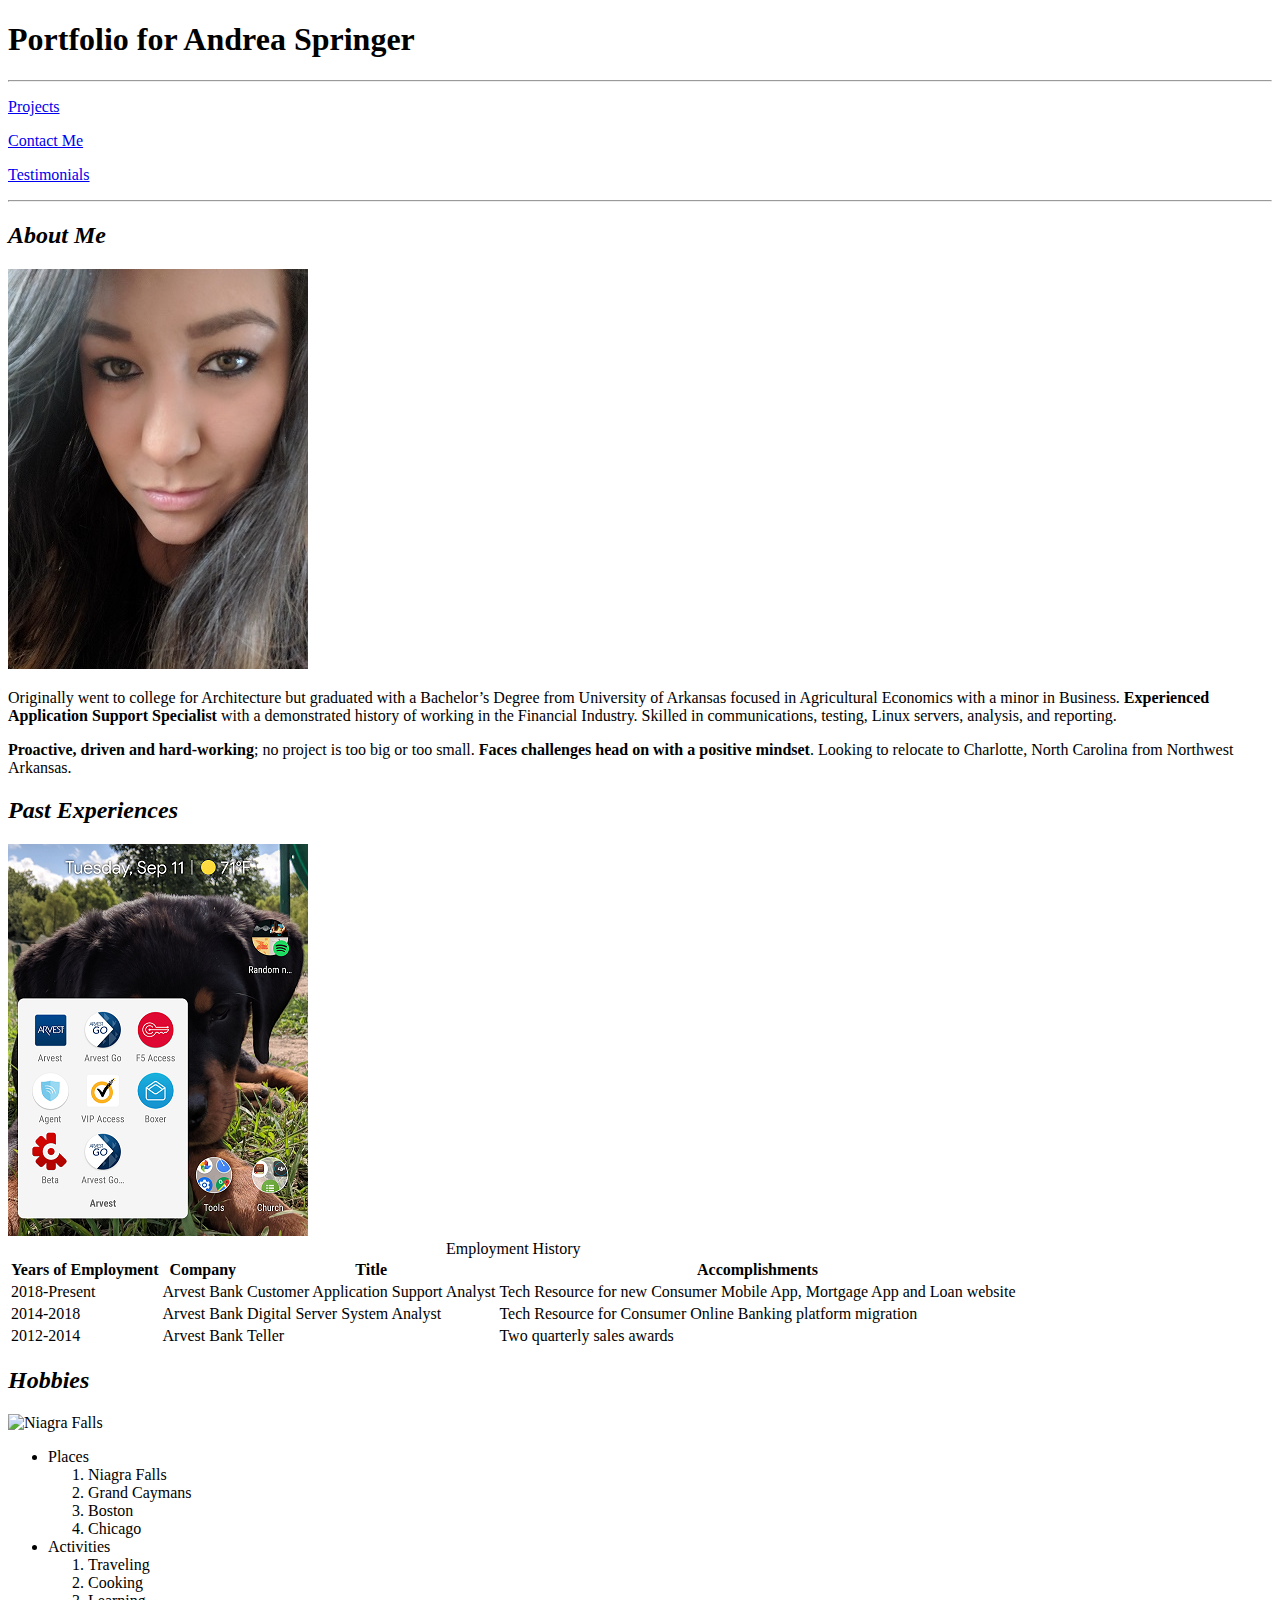
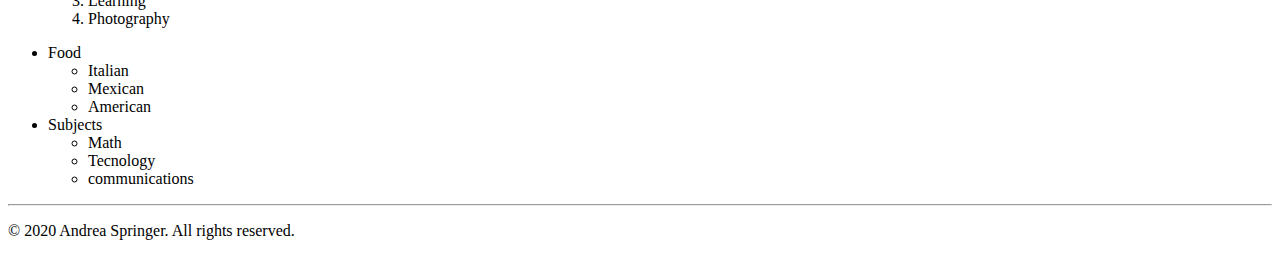
==== portfolio/index.html @ 9bf296e5 "upload" ====
<!DOCTYPE html>
<!--
	Name: Andrea Springer
	Date created: 2018/09/08
	Most recent revision: 2018/09/11
-->
<html lang="en">
<head>
	<title>Andrea's Portfolio</title>
</head>
	
<body>
	<main>
		<header>
			<h1>Portfolio for Andrea Springer</h1>
		</header>
	
		<nav> <!-- The nav element will include navigation buttons or links -->
			<hr />
			<p><a href="projects.html":>Projects</a></p>
			<p><a href="contact.html":>Contact Me</a></p>
			<p><a href="testimonials.html":>Testimonials</a></p>
			<hr />
		</nav>
	
		<section>
			<article id="about.me">
				<h2><em>About Me</em></h2>
				<a href="index.html"><img src="images/AndreaSpringer.jpg" alt="Portrait of Andrea Springer" /></a>
				<p>Originally went to college for Architecture but graduated with a Bachelor’s Degree from University of Arkansas focused in Agricultural Economics with a minor in Business.<strong> Experienced Application Support Specialist</strong> with a demonstrated history of working in the Financial Industry. Skilled in communications, testing, Linux servers, analysis, and reporting.</p>
				<p><strong>Proactive, driven and hard-working</strong>; no project is too big or too small. <strong>Faces challenges head on with a positive mindset</strong>. Looking to relocate to Charlotte, North Carolina from Northwest Arkansas.</p>
			</article>
		
			<article id="past.experiences">
				<h2><em>Past Experiences</em></h2>
				<img src="images/ArvestApps.png" alt="Mobile Apps" />
				<table>
					<caption> Employment History </caption>
					<tr>
						<th>Years of Employment</th>
						<th>Company</th>
						<th>Title</th>
						<th>Accomplishments</th>
					</tr>
					<tr>
						<td>2018-Present</td>
						<td>Arvest Bank</td>
						<td>Customer Application Support Analyst</td>
						<td>Tech Resource for new Consumer Mobile App, Mortgage App and Loan website</td>
					</tr>
					<tr>
						<td>2014-2018</td>
						<td>Arvest Bank</td>
						<td>Digital Server System Analyst</td>
						<td>Tech Resource for Consumer Online Banking platform migration</td>
					</tr>
					<tr>
						<td>2012-2014</td>
						<td>Arvest Bank</td>
						<td>Teller</td>
						<td>Two quarterly sales awards</td>
					</tr>
				</table>
			</article>
		
			<article id="hobbies">
				<h2><em>Hobbies</em></h2>
				<img src="images/NiagraFalls.jpg" alt="Niagra Falls" />
				<ul>
					<li>Places</li>
					<ol>
						<li>Niagra Falls</li>
						<li>Grand Caymans</li>
						<li>Boston</li>
						<li>Chicago</li>
					</ol>
					<li>Activities</li>
					<ol>
						<li>Traveling</li>
						<li>Cooking</li>
						<li>Learning</li>
						<li>Photography</li>
					</ol>
				</ul>
				<ul>
					<li>Food</li>
					<ul>
						<li>Italian</li>
						<li>Mexican</li>
						<li>American</li>
					</ul>
					<li>Subjects</li>
					<ul>
						<li>Math</li>
						<li>Tecnology</li>
						<li>communications</li>
					</ul>
				</ul>
			</article>
		</section>
		
		<footer>
			<hr />
			<p>&copy; 2020 Andrea Springer. All rights reserved.</p>
		</footer>
	</main>
</body>
</html>
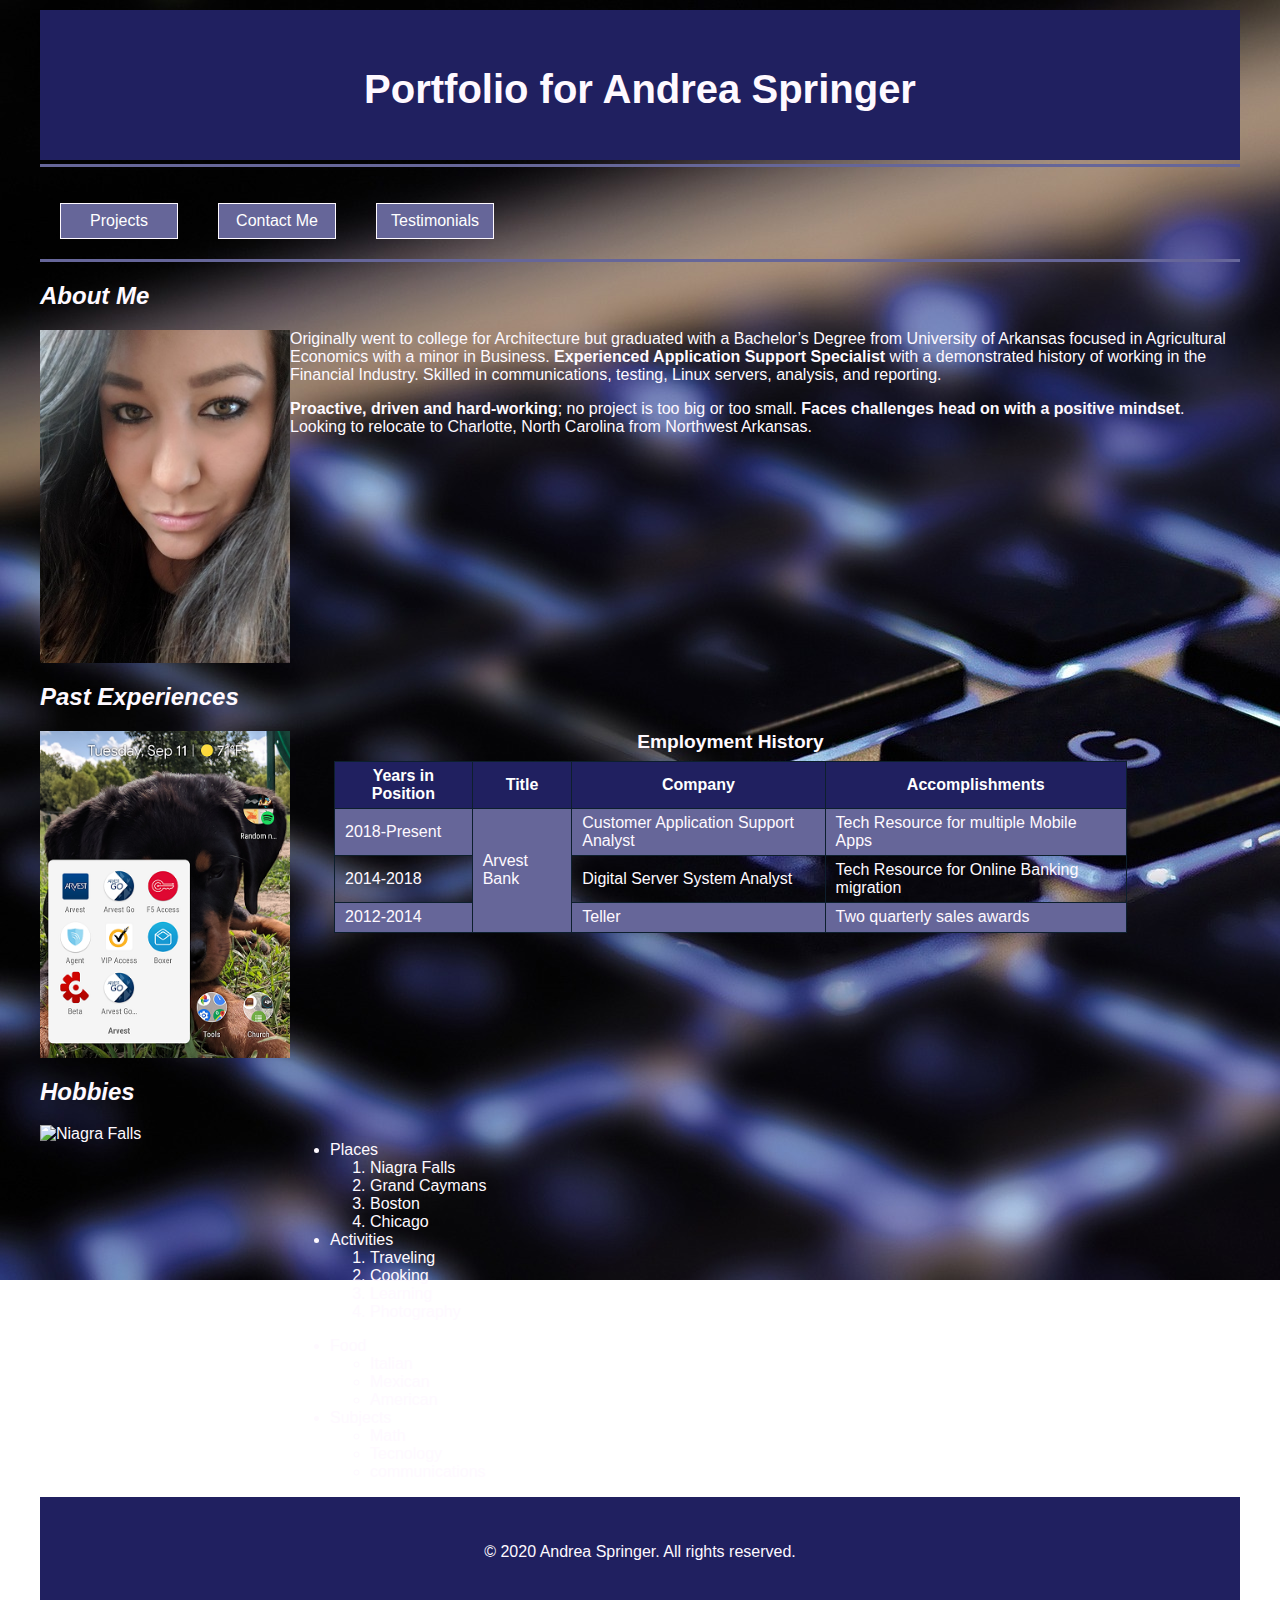
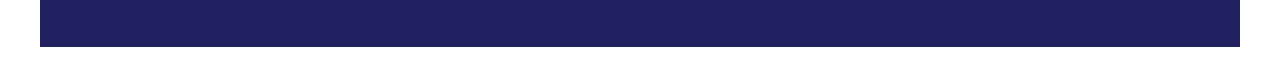
==== commit 929c07d6: "update" ====
--- a/portfolio/index.html
+++ b/portfolio/index.html
@@ -2,11 +2,57 @@
 <!--
 	Name: Andrea Springer
 	Date created: 2018/09/08
-	Most recent revision: 2018/09/11
+	Most recent revision: 2018/09/14
 -->
 <html lang="en">
 <head>
 	<title>Andrea's Portfolio</title>
+	<link href="styles/main.css" rel="stylesheet" type="text/css" />
+	<style>
+		caption {
+            font-weight: bold;
+            font-size: 1.2em;
+            margin-bottom: 8px;
+			color: #fef9ff;
+        }
+
+        table, th, td {
+            border: 1px solid #0d1f2d;
+            border-collapse: collapse;
+			padding: 5px 10px;
+        }
+
+        table {
+            width: 90%;
+            margin: auto;
+        }
+
+        tr {
+            height: 30px;
+        }
+
+        th {
+            background-color: #202060; 
+            color: #fff;
+        }
+
+        tbody tr:nth-child(odd) {
+            background-color: #666699; 
+        }
+        
+        /* article layouts */
+        article img {
+            float:left;
+        }
+
+        .right-content {
+            float:left;
+        }
+
+        article {
+            margin-bottom: 16px;
+        }
+	</style>
 </head>
 	
 <body>
@@ -16,56 +62,62 @@
 		</header>
 	
 		<nav> <!-- The nav element will include navigation buttons or links -->
-			<hr />
 			<p><a href="projects.html":>Projects</a></p>
 			<p><a href="contact.html":>Contact Me</a></p>
 			<p><a href="testimonials.html":>Testimonials</a></p>
-			<hr />
+		<div class="clear-float"></div>
 		</nav>
 	
 		<section>
-			<article id="about.me">
+			<article id="about">
 				<h2><em>About Me</em></h2>
-				<a href="index.html"><img src="images/AndreaSpringer.jpg" alt="Portrait of Andrea Springer" /></a>
+				<img src="images/AndreaSpringer.jpg" alt="Portrait of Andrea Springer" width="250"/>
 				<p>Originally went to college for Architecture but graduated with a Bachelor’s Degree from University of Arkansas focused in Agricultural Economics with a minor in Business.<strong> Experienced Application Support Specialist</strong> with a demonstrated history of working in the Financial Industry. Skilled in communications, testing, Linux servers, analysis, and reporting.</p>
 				<p><strong>Proactive, driven and hard-working</strong>; no project is too big or too small. <strong>Faces challenges head on with a positive mindset</strong>. Looking to relocate to Charlotte, North Carolina from Northwest Arkansas.</p>
+				<div class="clear-float"></div>
 			</article>
 		
-			<article id="past.experiences">
+			<article id="experiences">
 				<h2><em>Past Experiences</em></h2>
-				<img src="images/ArvestApps.png" alt="Mobile Apps" />
-				<table>
-					<caption> Employment History </caption>
-					<tr>
-						<th>Years of Employment</th>
-						<th>Company</th>
-						<th>Title</th>
-						<th>Accomplishments</th>
-					</tr>
-					<tr>
-						<td>2018-Present</td>
-						<td>Arvest Bank</td>
-						<td>Customer Application Support Analyst</td>
-						<td>Tech Resource for new Consumer Mobile App, Mortgage App and Loan website</td>
-					</tr>
-					<tr>
-						<td>2014-2018</td>
-						<td>Arvest Bank</td>
-						<td>Digital Server System Analyst</td>
-						<td>Tech Resource for Consumer Online Banking platform migration</td>
-					</tr>
-					<tr>
-						<td>2012-2014</td>
-						<td>Arvest Bank</td>
-						<td>Teller</td>
-						<td>Two quarterly sales awards</td>
-					</tr>
-				</table>
+				<img src="images/ArvestApps.png" alt="Mobile Apps" width="250" />
+				 <div class="right-content">
+                    <table> 
+                        <caption>Employment History</caption>
+                        <thead>
+                            <tr> 
+                                <th>Years in Position</th> 
+                                <th>Title</th> 
+                                <th>Company</th>
+								<th>Accomplishments</th>								
+                            </tr> 
+                        </thead>
+                        <tbody>
+                            <tr> 
+                                <td>2018-Present</td>
+								<td rowspan="3">Arvest Bank</td>
+								<td>Customer Application Support Analyst</td>
+								<td>Tech Resource for multiple Mobile Apps</td>
+                            </tr> 
+                            <tr> 
+                                <td>2014-2018</td>
+								<td>Digital Server System Analyst</td>
+								<td>Tech Resource for Online Banking migration</td>
+                            </tr>
+                            <tr>
+                                <td>2012-2014</td>
+								<td>Teller</td>
+								<td>Two quarterly sales awards</td>
+                            </tr>
+                        </tbody>
+                    </table>
+                    </div>
+                    <div class="clear-float"></div>
 			</article>
 		
 			<article id="hobbies">
 				<h2><em>Hobbies</em></h2>
-				<img src="images/NiagraFalls.jpg" alt="Niagra Falls" />
+				<img src="images/NiagraFalls.jpg" alt="Niagra Falls" width="250" />
+				<div class="right-content">
 				<ul>
 					<li>Places</li>
 					<ol>
@@ -97,10 +149,10 @@
 					</ul>
 				</ul>
 			</article>
+			<div class="clear-float"></div>
 		</section>
 		
 		<footer>
-			<hr />
 			<p>&copy; 2020 Andrea Springer. All rights reserved.</p>
 		</footer>
 	</main>
--- a/portfolio/styles/main.css
+++ b/portfolio/styles/main.css
@@ -0,0 +1,63 @@
+/*
+Creator: Andrea Springer
+Date create: 2018/09/13
+Date last modified: 2018/09/14
+*/
+body {
+	background-image: url("../images/background9.jpg");
+	background-repeat: no-repeat;
+	background-attachment: fixed;
+	font-family: arial, helvetica, sans-serif;
+	color: #fef9ff;
+	max-width: 1200px;
+	margin: 0 auto;
+	padding: 10px;
+}
+
+header, footer {
+	background-color: #202060;
+	color: #fef9ff;
+	height: 100px;
+	text-align: center;
+	padding: 30px 10px 20px 10px;
+}
+
+h1 {
+	font-size: 2.5em;
+}
+
+nav {
+	border-top: 3px solid #666699;
+	border-bottom: 3px solid #666699;
+	margin-top: 4px;
+}
+
+nav a {
+    background-color: #666699;
+    color: #FFFFFF;
+    padding: 8px;
+    border: thin solid #fef9ff;
+    text-decoration: none;
+    text-align: center;
+	display: block;
+	margin: 20px;
+	width: 100px;
+	float: left;
+}
+
+.clear-float {
+    clear:both;
+}
+		
+nav a:hover {
+    background-color: #57FFEA;
+    color: #fef9ff; 
+}
+
+nav a:active {
+    font-weight: bold;
+}
+
+nav a:visited {
+    color: #FFFFFF; 
+}